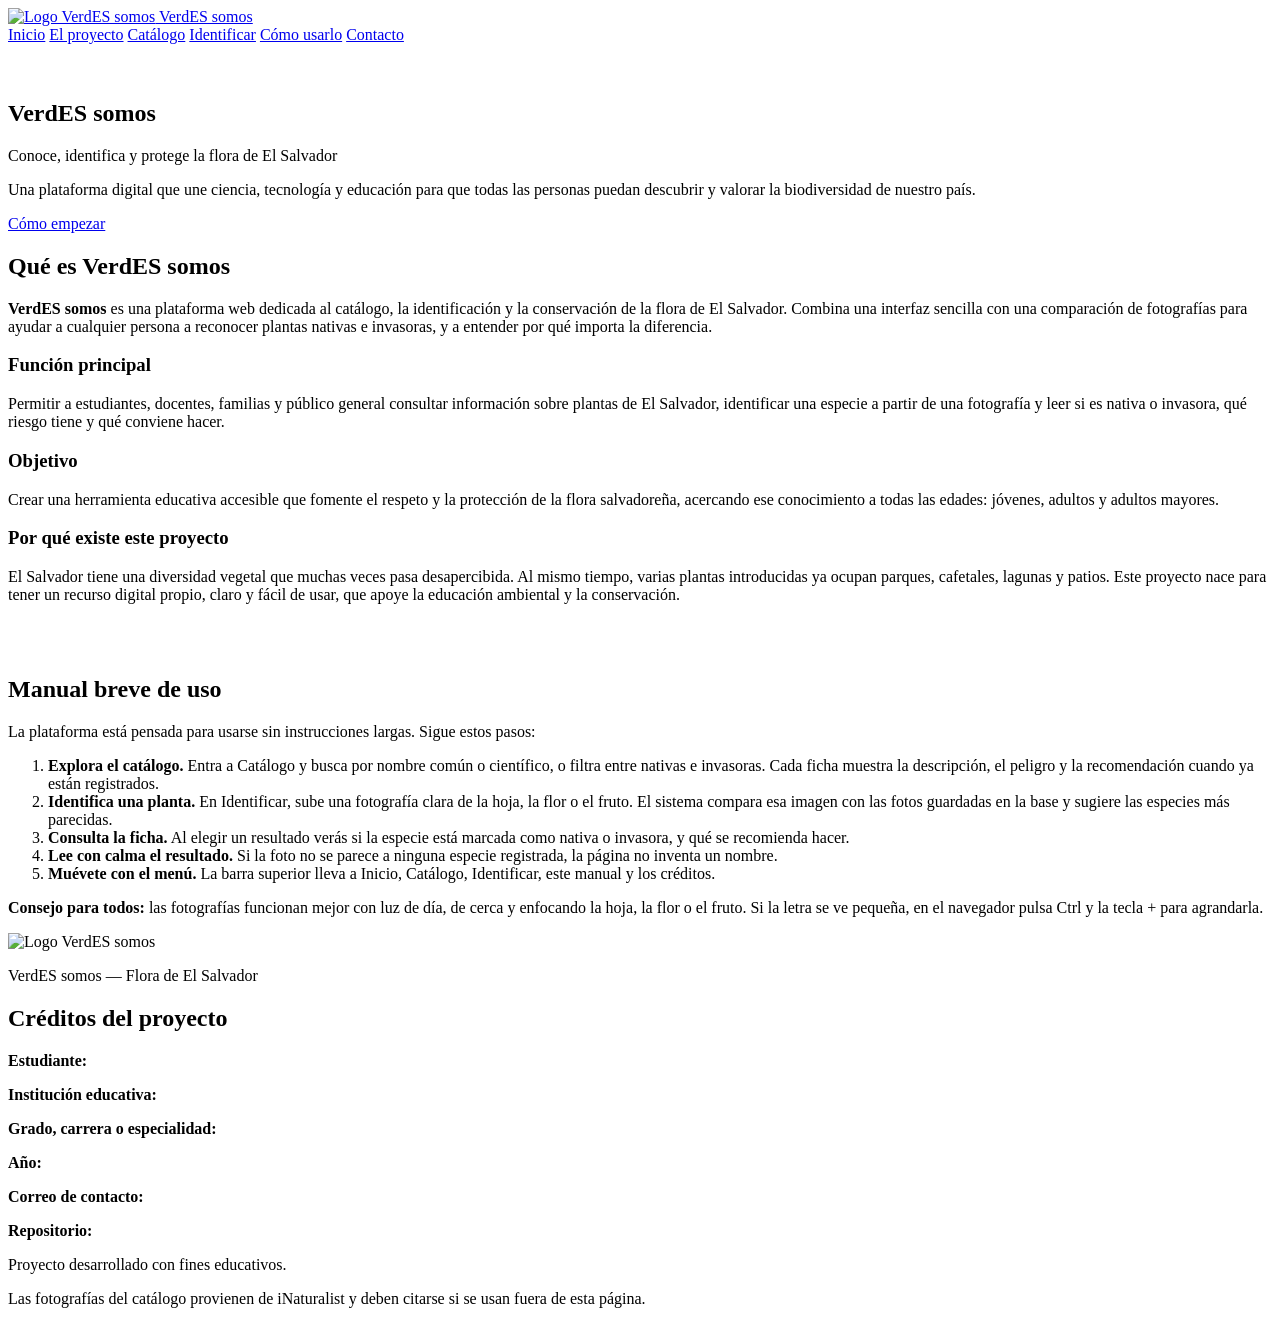
==== api/static/index.html @ 94466925 "Add files via upload" ====
<!DOCTYPE html>
<html lang="es">
<head>
  <meta charset="UTF-8">
  <meta name="viewport" content="width=device-width, initial-scale=1.0">
  <title>VerdES somos | Flora de El Salvador</title>
  <link rel="stylesheet" href="/static/css/style.css">
</head>
<body>
  <header class="header">
    <div class="container barra-top">
      <a href="/" class="logo">
        <img src="/static/logo_verdES.png" alt="Logo VerdES somos">
        <span>VerdES somos</span>
      </a>
      <nav>
        <a href="#inicio">Inicio</a>
        <a href="#proyecto">El proyecto</a>
        <a href="/static/catalog.html">Catálogo</a>
        <a href="/static/identify.html">Identificar</a>
        <a href="#manual">Cómo usarlo</a>
        <a href="#contacto">Contacto</a>
      </nav>
    </div>
  </header>

  <section id="inicio" class="hero">
    <img class="adorno adorno-izq" src="/static/decor/marco_hojas.svg" alt="">
    <img class="adorno adorno-der" src="/static/decor/colinas.svg" alt="">
    <div class="container hero-content">
      <img src="/static/logo_verdES.png" alt="" class="hero-logo">
      <h1>VerdES somos</h1>
      <p class="subtitle">Conoce, identifica y protege la flora de El Salvador</p>
      <p class="lead">
        Una plataforma digital que une ciencia, tecnología y educación
        para que todas las personas puedan descubrir y valorar la biodiversidad de nuestro país.
      </p>
      <a href="#manual" class="btn-principal">Cómo empezar</a>
    </div>
  </section>

  <section id="proyecto" class="section">
    <div class="container">
      <h2>Qué es VerdES somos</h2>
      <p class="texto-destacado">
        <strong>VerdES somos</strong> es una plataforma web dedicada al catálogo, la identificación
        y la conservación de la flora de El Salvador. Combina una interfaz sencilla con una
        comparación de fotografías para ayudar a cualquier persona a reconocer plantas nativas
        e invasoras, y a entender por qué importa la diferencia.
      </p>

      <div class="grid-3">
        <article class="card">
          <h3>Función principal</h3>
          <p>
            Permitir a estudiantes, docentes, familias y público general consultar información
            sobre plantas de El Salvador, identificar una especie a partir de una fotografía
            y leer si es nativa o invasora, qué riesgo tiene y qué conviene hacer.
          </p>
        </article>
        <article class="card">
          <h3>Objetivo</h3>
          <p>
            Crear una herramienta educativa accesible que fomente el respeto y la protección
            de la flora salvadoreña, acercando ese conocimiento a todas las edades:
            jóvenes, adultos y adultos mayores.
          </p>
        </article>
        <article class="card">
          <h3>Por qué existe este proyecto</h3>
          <p>
            El Salvador tiene una diversidad vegetal que muchas veces pasa desapercibida.
            Al mismo tiempo, varias plantas introducidas ya ocupan parques, cafetales,
            lagunas y patios. Este proyecto nace para tener un recurso digital propio,
            claro y fácil de usar, que apoye la educación ambiental y la conservación.
          </p>
        </article>
      </div>
    </div>
  </section>

  <img class="adorno cortina" src="/static/decor/cortina_flores.svg" alt="">

  <section id="manual" class="section section-alt">
    <img class="adorno enredadera" src="/static/decor/enredadera.svg" alt="">
    <div class="container">
      <h2>Manual breve de uso</h2>
      <p class="intro-manual">
        La plataforma está pensada para usarse sin instrucciones largas.
        Sigue estos pasos:
      </p>
      <ol class="pasos">
        <li>
          <strong>Explora el catálogo.</strong>
          Entra a Catálogo y busca por nombre común o científico, o filtra entre nativas e invasoras.
          Cada ficha muestra la descripción, el peligro y la recomendación cuando ya están registrados.
        </li>
        <li>
          <strong>Identifica una planta.</strong>
          En Identificar, sube una fotografía clara de la hoja, la flor o el fruto.
          El sistema compara esa imagen con las fotos guardadas en la base y sugiere las especies más parecidas.
        </li>
        <li>
          <strong>Consulta la ficha.</strong>
          Al elegir un resultado verás si la especie está marcada como nativa o invasora,
          y qué se recomienda hacer.
        </li>
        <li>
          <strong>Lee con calma el resultado.</strong>
          Si la foto no se parece a ninguna especie registrada, la página no inventa un nombre.
        </li>
        <li>
          <strong>Muévete con el menú.</strong>
          La barra superior lleva a Inicio, Catálogo, Identificar, este manual y los créditos.
        </li>
      </ol>
      <p class="consejo">
        <strong>Consejo para todos:</strong> las fotografías funcionan mejor con luz de día,
        de cerca y enfocando la hoja, la flor o el fruto. Si la letra se ve pequeña,
        en el navegador pulsa Ctrl y la tecla + para agrandarla.
      </p>
    </div>
  </section>

  <footer id="contacto" class="footer">
    <div class="container footer-grid">
      <div class="footer-brand">
        <img src="/static/logo_verdES.png" alt="Logo VerdES somos">
        <p>VerdES somos — Flora de El Salvador</p>
      </div>
      <div class="footer-credenciales">
        <h2>Créditos del proyecto</h2>
        <p><strong>Estudiante:</strong> </p>
        <p><strong>Institución educativa:</strong> </p>
        <p><strong>Grado, carrera o especialidad:</strong> </p>
        <p><strong>Año:</strong> </p>
        <p><strong>Correo de contacto:</strong> </p>
        <p><strong>Repositorio:</strong> </p>
      </div>
      <div class="footer-legal">
        <p>Proyecto desarrollado con fines educativos.</p>
        <p>Las fotografías del catálogo provienen de iNaturalist y deben citarse si se usan fuera de esta página.</p>
      </div>
    </div>
  </footer>
  <script src="/static/js/main.js"></script>
</body>
</html>
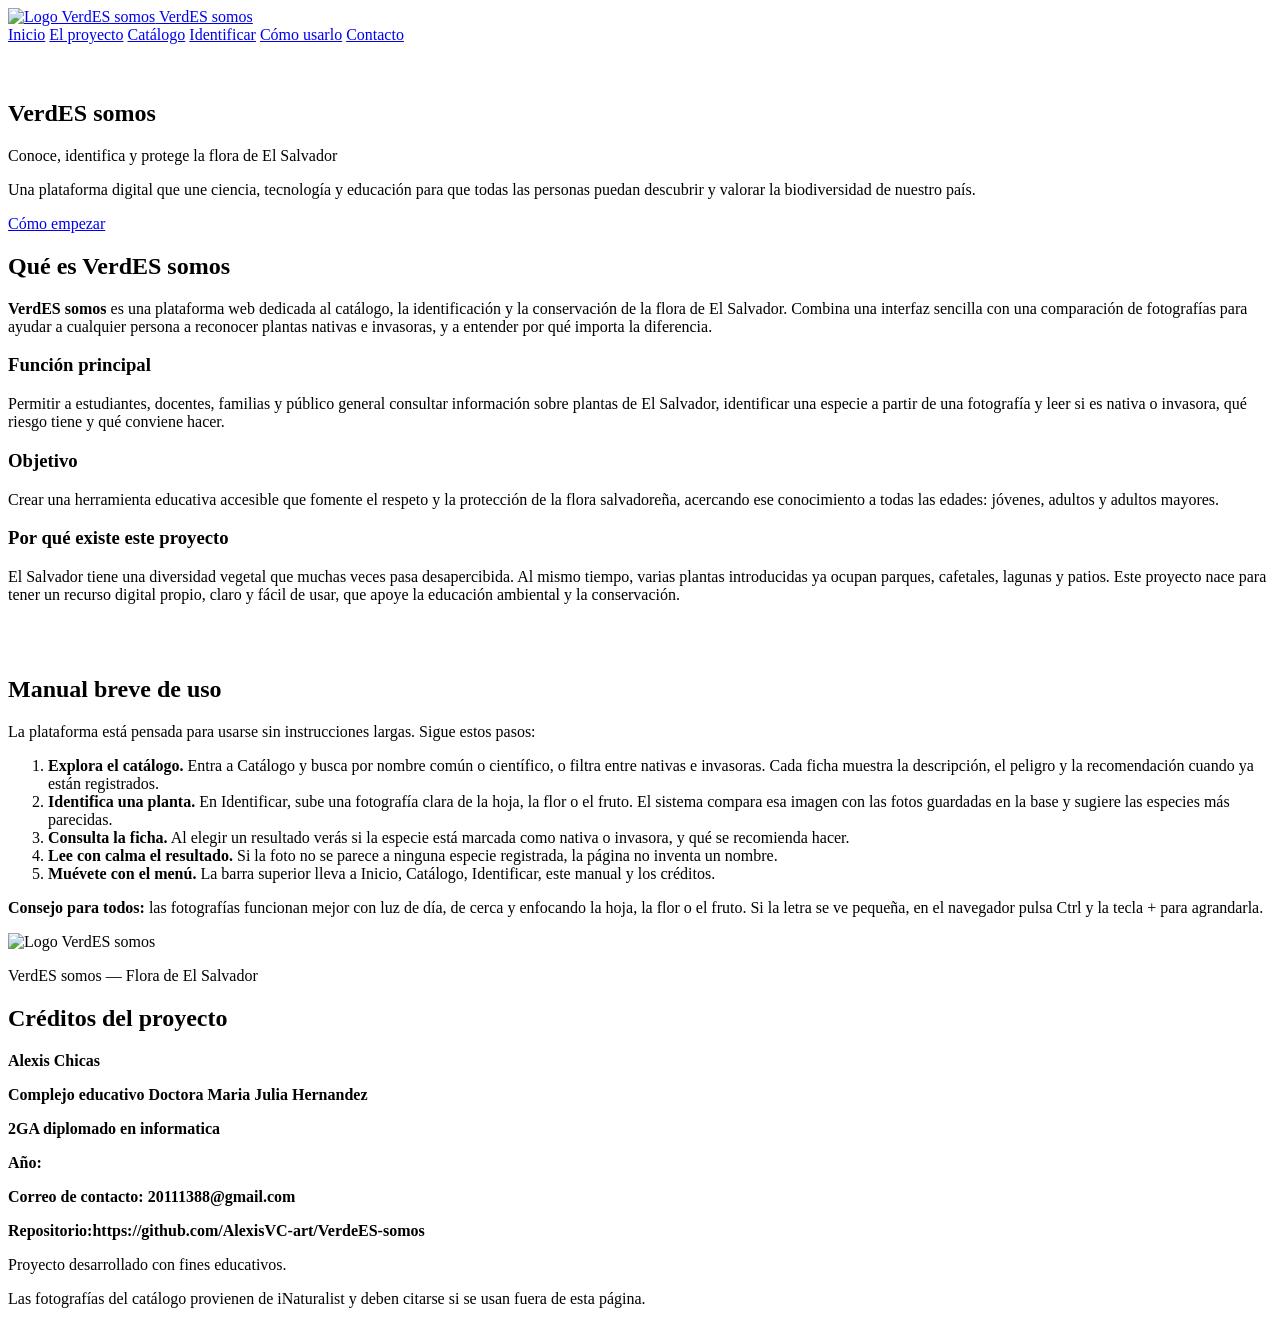
==== commit 792a43fb: "Update index.html" ====
--- a/api/static/index.html
+++ b/api/static/index.html
@@ -130,12 +130,12 @@
       </div>
       <div class="footer-credenciales">
         <h2>Créditos del proyecto</h2>
-        <p><strong>Estudiante:</strong> </p>
-        <p><strong>Institución educativa:</strong> </p>
-        <p><strong>Grado, carrera o especialidad:</strong> </p>
+        <p><strong>Alexis Chicas</strong> </p>
+        <p><strong>Complejo educativo Doctora Maria Julia Hernandez</strong> </p>
+        <p><strong>2GA diplomado en informatica </strong> </p>
         <p><strong>Año:</strong> </p>
-        <p><strong>Correo de contacto:</strong> </p>
-        <p><strong>Repositorio:</strong> </p>
+        <p><strong>Correo de contacto: 20111388@gmail.com </strong> </p>
+        <p><strong>Repositorio:https://github.com/AlexisVC-art/VerdeES-somos </strong> </p>
       </div>
       <div class="footer-legal">
         <p>Proyecto desarrollado con fines educativos.</p>
@@ -145,4 +145,4 @@
   </footer>
   <script src="/static/js/main.js"></script>
 </body>
-</html>+</html>
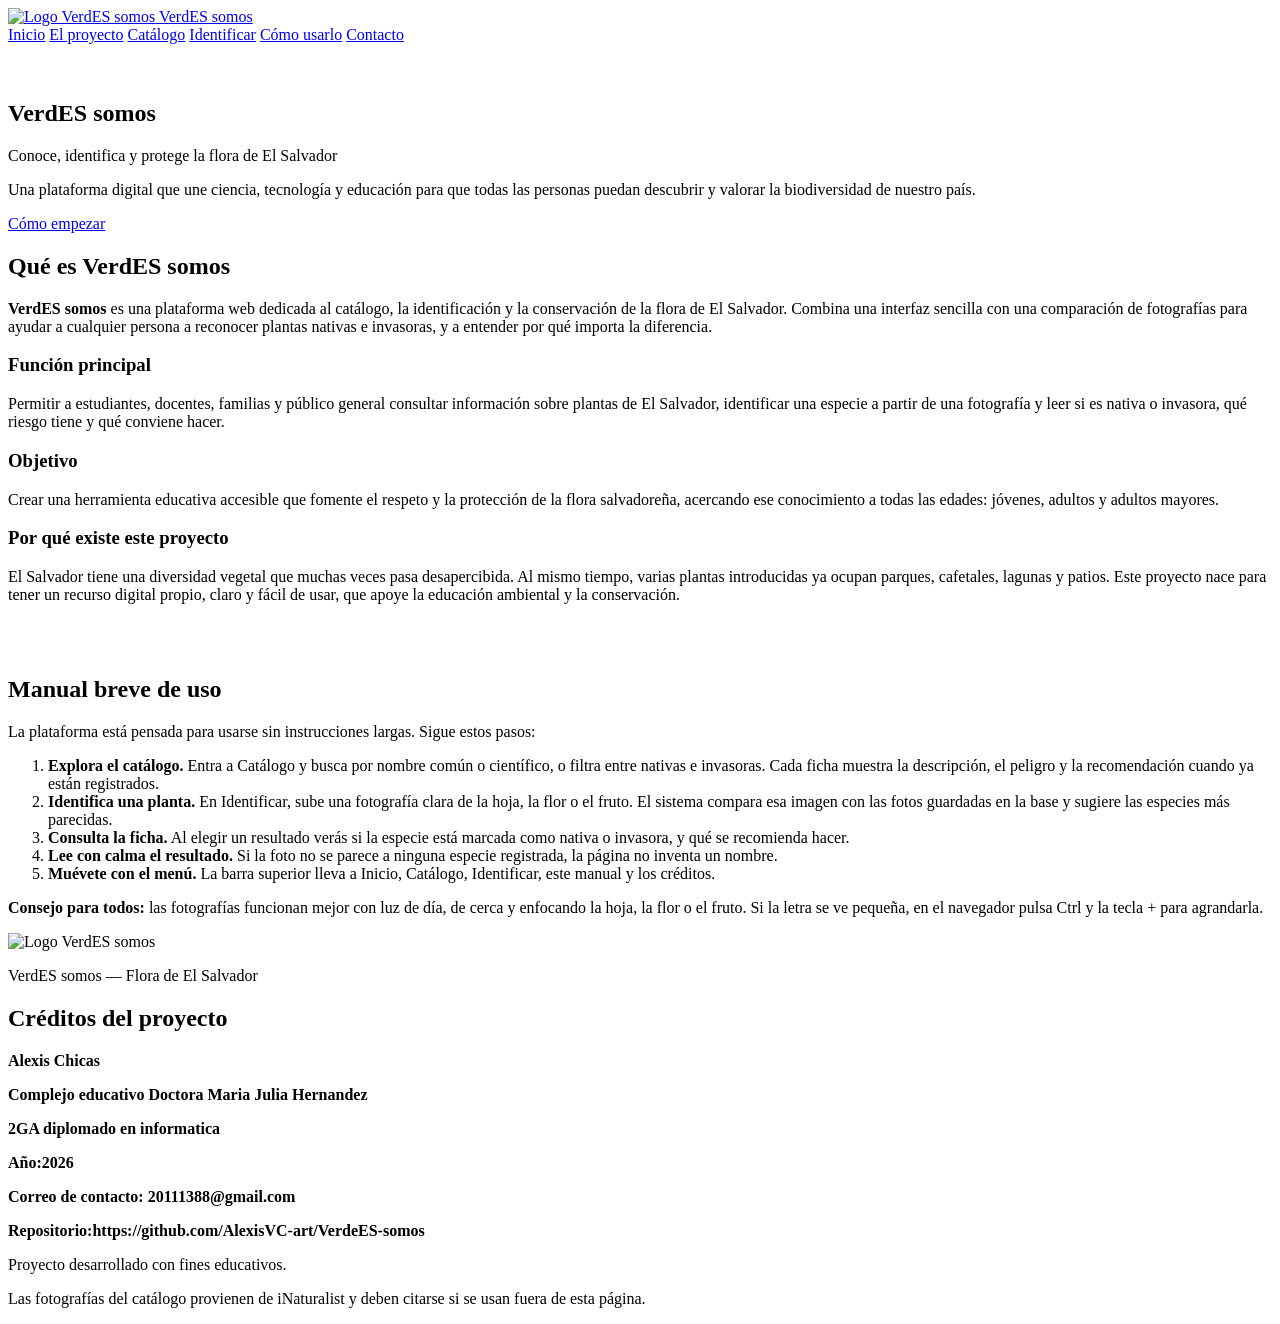
==== commit 680cabed: "Update index.html" ====
--- a/api/static/index.html
+++ b/api/static/index.html
@@ -133,7 +133,7 @@
         <p><strong>Alexis Chicas</strong> </p>
         <p><strong>Complejo educativo Doctora Maria Julia Hernandez</strong> </p>
         <p><strong>2GA diplomado en informatica </strong> </p>
-        <p><strong>Año:</strong> </p>
+        <p><strong>Año:2026 </strong> </p>
         <p><strong>Correo de contacto: 20111388@gmail.com </strong> </p>
         <p><strong>Repositorio:https://github.com/AlexisVC-art/VerdeES-somos </strong> </p>
       </div>
